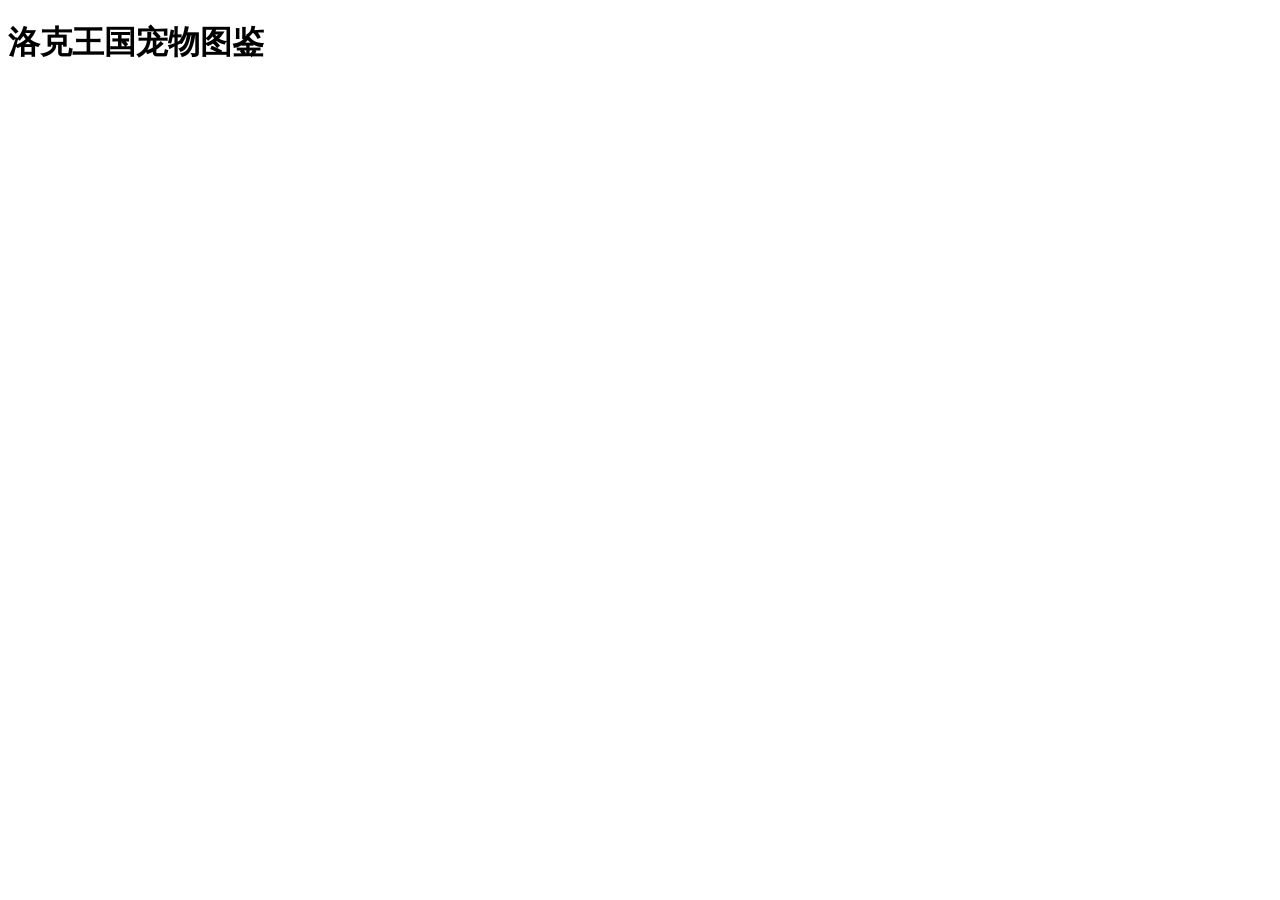
==== index.html @ 69cb430f "Add files via upload" ====
<!DOCTYPE html>
<html lang="zh-CN">
<head>
  <meta charset="UTF-8">
  <meta name="viewport" content="width=device-width, initial-scale=1.0">
  <title>洛克王国宠物图鉴</title>
  <link rel="stylesheet" href="style.css">
</head>
<body>

<script src="data/config.js"></script>
<script src="data/pets1.js"></script>
<script src="data/pets2.js"></script>
<script src="data/pets3.js"></script>

<div class="page-container">
  <div class="title-center"><h1>洛克王国宠物图鉴</h1></div>
  <div class="filter-bar" id="filterBar"></div>
  <div class="pet-grid" id="petGrid"></div>
</div>

<script>
const petList = [...petList1, ...petList2, ...petList3];
renderFilters();
renderPets(petList);

function renderFilters() {
  const bar = document.getElementById("filterBar");
  allElements.forEach(el => {
    const btn = document.createElement("button");
    btn.className = "filter-btn";

    // 给属性标签加上对应颜色
    if (el !== "全部" && elementColors[el]) {
      btn.style.backgroundColor = "#fff";
      btn.style.color = elementColors[el];
      btn.style.border = `2px solid ${elementColors[el]}`;
      // 插入图标
      btn.innerHTML = `<img src="public/icons/${el}.png" class="filter-icon">${el}`;
    } else {
      btn.textContent = el;
      btn.style.border = `2px solid #ccc`;

    }
    
    btn.onclick = () => filterPets(el);
    bar.appendChild(btn);
  });
}

function renderPets(pets) {
  const grid = document.getElementById("petGrid");
  grid.innerHTML = "";
  pets.forEach(pet => {
    const card = document.createElement("div");
    card.className = "small-card";
    const elems = Array.isArray(pet.element) ? pet.element : [pet.element];
    const bg = elems.length === 1 ? elementColors[elems[0]] : `linear-gradient(135deg, ${elementColors[elems[0]]}, ${elementColors[elems[1]]})`;

    card.innerHTML = `
    <div class="avatar-box" style="background:${bg}">
      <img class="avatar" src="public/images/${pet.id}.png" alt="${pet.name}">
    </div>
    <h3>${pet.name}</h3>
    <div style="display:flex;gap:4px;justify-content:center;margin-top:6px;flex-wrap:wrap">
      ${elems.map(e => `
      <span class="element" style="background:#f8f8f8; border:2px solid ${elementColors[e]}; color:#0e0e0e; display:inline-flex; align-items:center; gap:4px;">
        <img src="public/icons/${e}.png" class="element-icon" ">
        ${e}
      </span>
      `).join('')}
    </div>
  `;
    card.onclick = () => location.href = `detail.html?id=${pet.id}`;
    grid.appendChild(card);
  });
}

function filterPets(type) {
  if (type === "全部") return renderPets(petList);
  const filtered = petList.filter(p => {
    const el = p.element;
    return Array.isArray(el) ? el.includes(type) : el === type;
  });
  renderPets(filtered);
}
</script>
</body>
</html>
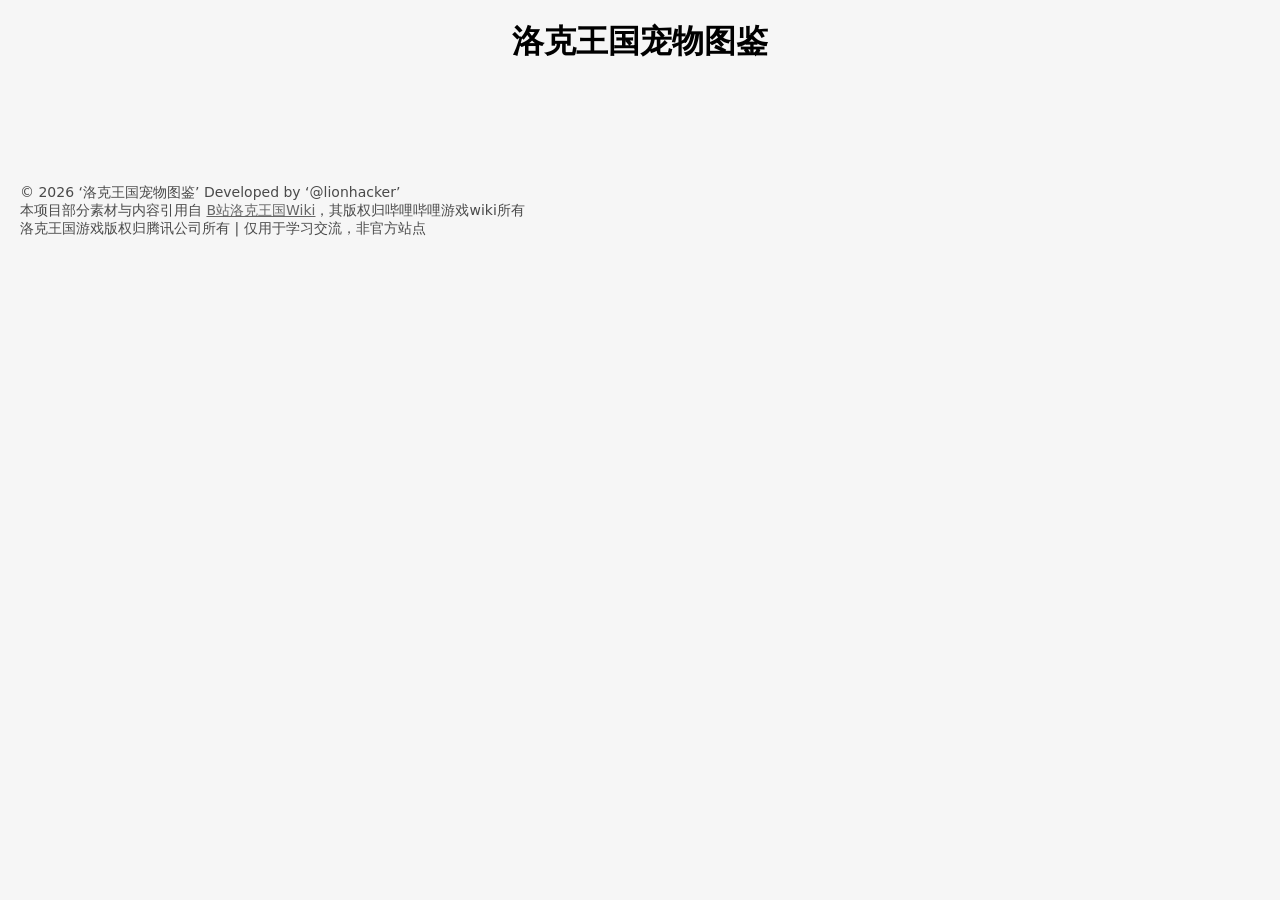
==== commit cdd5e045: "更新版权文本" ====
--- a/index.html
+++ b/index.html
@@ -12,6 +12,19 @@
 <script src="data/pets1.js"></script>
 <script src="data/pets2.js"></script>
 <script src="data/pets3.js"></script>
+<script src="data/pets4.js"></script>
+<script src="data/pets5.js"></script>
+<script src="data/pets6.js"></script>
+<script src="data/pets7.js"></script>
+<script src="data/pets8.js"></script>
+<script src="data/pets9.js"></script>
+<script src="data/pets10.js"></script>
+<script src="data/pets11.js"></script>
+<script src="data/pets12.js"></script>
+<script src="data/pets13.js"></script>
+<script src="data/pets14.js"></script>
+<script src="data/pets15.js"></script>
+
 
 <div class="page-container">
   <div class="title-center"><h1>洛克王国宠物图鉴</h1></div>
@@ -20,7 +33,9 @@
 </div>
 
 <script>
-const petList = [...petList1, ...petList2, ...petList3];
+const petList = [...petList1, ...petList2, ...petList3, ...petList4, ...petList5, ...petList6, ...petList7, ...petList8, ...petList9, ...petList10,
+  ...petList11, ...petList12, ...petList13, ...petList14, ...petList15
+];
 renderFilters();
 renderPets(petList);
 
@@ -61,6 +76,7 @@
     <div class="avatar-box" style="background:${bg}">
       <img class="avatar" src="public/images/${pet.id}.png" alt="${pet.name}">
     </div>
+    <h4>编号 #${pet.id}</h4>
     <h3>${pet.name}</h3>
     <div style="display:flex;gap:4px;justify-content:center;margin-top:6px;flex-wrap:wrap">
       ${elems.map(e => `
@@ -85,5 +101,13 @@
   renderPets(filtered);
 }
 </script>
+
+<!-- 版权声明 -->
+<footer class="footer">
+  <p>© 2026 ‘洛克王国宠物图鉴’ Developed by ‘@lionhacker’</p>
+  <p>本项目部分素材与内容引用自 <a href="https://wiki.biligame.com/rocom/" target="_blank" style="color:#666;text-decoration:underline;">B站洛克王国Wiki</a>，其版权归哔哩哔哩游戏wiki所有</p>
+  <p>洛克王国游戏版权归腾讯公司所有 | 仅用于学习交流，非官方站点</p>
+</footer>
+
 </body>
 </html>
--- a/style.css
+++ b/style.css
@@ -0,0 +1,309 @@
+* {
+    margin: 0;
+    padding: 0;
+    box-sizing: border-box;
+    font-family: system-ui, sans-serif;
+}
+
+body {
+    background: #f6f6f6;
+}
+
+.page-container {
+    max-width: 1200px;
+    margin: 0 auto;
+    padding: 20px;
+}
+
+.small-card {
+    width: 100%;
+    padding: 16px;
+    background: #fff;
+    border-radius: 16px;
+    box-shadow: 0 2px 8px rgba(0, 0, 0, .08);
+    cursor: pointer;
+    transition: .2s;
+}
+
+.small-card:hover {
+    transform: translateY(-4px);
+}
+
+.avatar {
+    width: 130px;
+    height: 130px;
+    border-radius: 16px;
+    object-fit: cover;
+    background: #fff;
+    display: block;
+}
+
+.avatar-box {
+    border-radius: 18px;
+    padding: 5px;
+    box-shadow: 0 3px 10px rgba(0, 0, 0, .15);
+    width: fit-content;
+    margin: 0 auto 12px;
+}
+
+.pet-grid {
+    display: grid;
+    grid-template-columns: repeat(auto-fill, minmax(160px, 1fr));
+    gap: 16px;
+    justify-content: center;
+}
+
+.element {
+    padding: 4px 12px;
+    border-radius: 16px;
+    color: #fff;
+    font-size: 14px;
+}
+
+.element-icon {
+  width: 18px;
+  height: 18px;
+  object-fit: contain;
+  vertical-align: middle;
+}
+
+.title-center {
+    text-align: center;
+    margin-bottom: 16px;
+}
+
+.filter-bar {
+    display: flex;
+    flex-wrap: wrap;
+    gap: 8px;
+    justify-content: center;
+    margin-bottom: 24px;
+}
+
+.filter-btn {
+    padding: 8px 16px;
+    border-radius: 20px;
+    border: none;
+    background: #f1f1f1;
+    cursor: pointer;
+    display: inline-flex;
+    align-items: center;
+    justify-content: center;
+}
+
+.filter-icon {
+  width: 24px;
+  height: 24px;
+  object-fit: contain;
+}
+
+.filter-btn:hover {
+  filter: brightness(1.15);
+  transform: scale(1.04);
+}
+
+.back-btn {
+    padding: 8px 16px;
+    border-radius: 12px;
+    border: none;
+    background: #333;
+    color: #fff;
+    cursor: pointer;
+    margin-bottom: 20px;
+    display: inline-block;
+    text-decoration: none;
+}
+
+.detail-card {
+    background: #1a1a1d;
+    color: #fff;
+    padding: 36px;
+    border-radius: 20px;
+    max-width: 860px;
+    margin: 0 auto;
+    width: 100%;
+}
+
+.pet-layout {
+    display: flex;
+    gap: 40px;
+    align-items: flex-start;
+    width: 100%;
+}
+
+.small-card h3 {
+  text-align: center;
+  width: 100%;
+  margin: 4px 0 4px;
+}
+
+.small-card h4 {
+  font-size: 14px;
+  color: #666;
+  text-align: center;
+  width: 100%;
+}
+
+.left-section {
+    flex: 1;
+    min-width: 0; /* 🔥 核心修复：让左侧可以正常缩小 */
+    width: 100%;
+}
+
+.right-section {
+    flex: 1;
+    min-width: 0; /* 🔥 核心修复：让右侧可以正常拉伸填满 */
+    width: 100%;
+}
+
+.right-section h3 {
+    width: 100%;
+    font-size: 18px;
+    margin-bottom: 12px;
+    padding-bottom: 6px;
+    border-bottom: 1px solid #444;
+}
+
+.middle-section {
+  margin-top: 30px;
+  width: 100%;
+}
+
+.middle-section h3 {
+    width: 100%;
+    font-size: 18px;
+    margin-bottom: 12px;
+    padding-bottom: 6px;
+    border-bottom: 1px solid #444;
+}
+
+.stat-grid {
+    width: 100%;
+    display: grid;
+    grid-template-columns: 1fr 1fr;
+    gap: 10px;
+    min-width: 0;
+}
+
+.stat {
+    background: #2a2a2e;
+    padding: 10px;
+    border-radius: 8px;
+    text-align: center;
+    width: 100%;
+}
+
+.name-row {
+    display: flex;
+    align-items: center;
+    justify-content: center;
+    gap: 10px;
+    margin: 12px 0;
+}
+
+.pet-name {
+    font-size: 24px;
+}
+
+.trait-box {
+    background: #2a2a2e;
+    padding: 12px;
+    border-radius: 10px;
+    width: 100%;
+    text-align: left;
+    align-items: center;
+}
+
+.trait-name {
+    font-weight: bold;
+    font-size: 16px;
+}
+
+.trait-desc {
+    font-size: 14px;
+    color: #ccc;
+    margin-top: 4px;
+}
+
+.trait-icon {
+  width: 70px;
+  height: 70px;
+  object-fit: contain;
+  vertical-align: middle;
+}
+
+.skill-list {
+    display: flex;
+    flex-direction: column;
+    gap: 10px;
+    margin-top: 10px;
+    width: 100%;
+}
+
+.skills-grid {
+  display: grid;
+  grid-template-columns: 1fr 1fr;
+  gap: 12px;
+  width: 100%;
+}
+
+.skill-item {
+    background: #2a2a2e;
+    padding: 12px;
+    border-radius: 8px;
+    width: 100%;
+    min-width: 0;
+}
+
+.skill-name {
+    font-weight: bold;
+    font-size: 15px;
+}
+
+.skill-icon {
+  width: 50px;
+  height: 50px;
+  object-fit: contain;
+  vertical-align: middle;
+}
+
+.skill-desc {
+    font-size: 12px;
+    color: #ccc;
+    margin-top: 4px;
+}
+
+.footer {
+    text-align: left;
+    padding: 20px;
+    color: #4a4a4a;
+    margin-top: 40px;
+    font-size: 14px;
+}
+
+@media (max-width: 768px) {
+    .pet-layout {
+        flex-direction: column;
+        align-items: center;
+        width: 100%;
+    }
+
+    .stat-grid {
+        grid-template-columns: 1fr 1fr; /* 保持两列，不变成一列 */
+        width: 100%;
+    }
+
+    .detail-card {
+        padding: 20px;
+        width: 100%;
+    }
+
+    .left-section,
+    .right-section {
+        width: 100%;
+    }
+
+    .skills-grid {
+        grid-template-columns: 1fr; /* 小屏幕下技能列表改为单列 */
+    }
+}
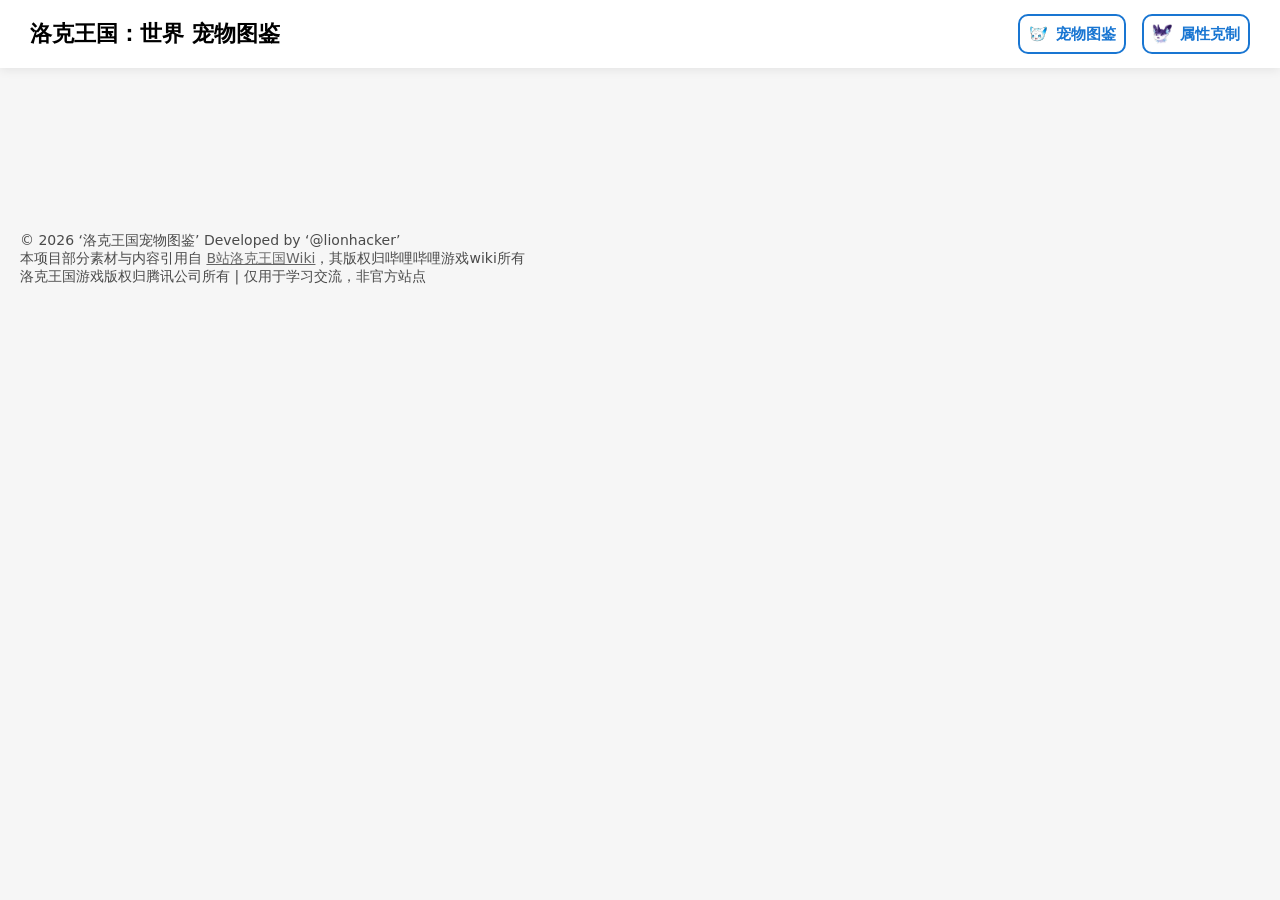
==== commit 1e5796fa: "Fix HTML encoding and update favicon paths" ====
--- a/index.html
+++ b/index.html
@@ -3,62 +3,77 @@
 <head>
   <meta charset="UTF-8">
   <meta name="viewport" content="width=device-width, initial-scale=1.0">
-  <title>洛克王国宠物图鉴</title>
+  <title>洛克王国：世界 宠物图鉴</title>
   <link rel="stylesheet" href="style.css">
+
+  <!-- favicon 小图标 -->
+  <link rel="icon" href="public/leologo/leo_favicon.png" type="image/png">
+  <link rel="shortcut icon" href="public/leologo/leo_favicon.png" type="image/png">
+
 </head>
 <body>
 
-<script src="data/config.js"></script>
-<script src="data/pets1.js"></script>
-<script src="data/pets2.js"></script>
-<script src="data/pets3.js"></script>
-<script src="data/pets4.js"></script>
-<script src="data/pets5.js"></script>
-<script src="data/pets6.js"></script>
-<script src="data/pets7.js"></script>
-<script src="data/pets8.js"></script>
-<script src="data/pets9.js"></script>
-<script src="data/pets10.js"></script>
-<script src="data/pets11.js"></script>
-<script src="data/pets12.js"></script>
-<script src="data/pets13.js"></script>
-<script src="data/pets14.js"></script>
-<script src="data/pets15.js"></script>
+<!-- 顶部导航：左侧标题 + 右侧菜单 -->
+<div class="top-bar">
+  <h1>洛克王国：世界 宠物图鉴</h1>
 
+  <div class="top-menu">
+    <button class="top-menu-btn" onclick="location.href='index.html'">
+      <img src="public/leologo/pet_icon.png" class="menu-icon" alt="图鉴">
+      宠物图鉴
+    </button>
+    <button class="top-menu-btn" onclick="location.href='weakness.html'">
+       <img src="public/leologo/element_icon.png" class="menu-icon">属性克制
+    </button>
+  </div>
+</div>
 
-<div class="page-container">
-  <div class="title-center"><h1>洛克王国宠物图鉴</h1></div>
-  <div class="filter-bar" id="filterBar"></div>
-  <div class="pet-grid" id="petGrid"></div>
+<!-- 内容区域 -->
+<div class="content">
+  <div class="page-container">
+    <div class="filter-bar" id="filterBar"></div>
+    <div class="pet-grid" id="petGrid"></div>
+  </div>
 </div>
+
+<script src="load-pets.js"></script>
 
 <script>
 const petList = [...petList1, ...petList2, ...petList3, ...petList4, ...petList5, ...petList6, ...petList7, ...petList8, ...petList9, ...petList10,
-  ...petList11, ...petList12, ...petList13, ...petList14, ...petList15
+  ...petList11, ...petList12, ...petList13, ...petList14, ...petList15, ...petList16, ...petList17, ...petList18, ...petList19, ...petList20
 ];
 renderFilters();
 renderPets(petList);
 
 function renderFilters() {
   const bar = document.getElementById("filterBar");
+  // 先清空
+  bar.innerHTML = "";
+
   allElements.forEach(el => {
     const btn = document.createElement("button");
     btn.className = "filter-btn";
 
-    // 给属性标签加上对应颜色
     if (el !== "全部" && elementColors[el]) {
       btn.style.backgroundColor = "#fff";
       btn.style.color = elementColors[el];
       btn.style.border = `2px solid ${elementColors[el]}`;
-      // 插入图标
       btn.innerHTML = `<img src="public/icons/${el}.png" class="filter-icon">${el}`;
     } else {
       btn.textContent = el;
       btn.style.border = `2px solid #ccc`;
+    }
 
-    }
-    
-    btn.onclick = () => filterPets(el);
+    // 👇 点击切换 active（单选逻辑，同一时间只有一个选中）
+    btn.onclick = () => {
+      // 先清空所有 active
+      document.querySelectorAll(".filter-btn").forEach(b => b.classList.remove("active"));
+      // 给当前按钮加 active
+      btn.classList.add("active");
+      // 执行原来的筛选
+      filterPets(el);
+    };
+
     bar.appendChild(btn);
   });
 }
@@ -81,7 +96,7 @@
     <div style="display:flex;gap:4px;justify-content:center;margin-top:6px;flex-wrap:wrap">
       ${elems.map(e => `
       <span class="element" style="background:#f8f8f8; border:2px solid ${elementColors[e]}; color:#0e0e0e; display:inline-flex; align-items:center; gap:4px;">
-        <img src="public/icons/${e}.png" class="element-icon" ">
+        <img src="public/icons/${e}.png" class="element-icon">
         ${e}
       </span>
       `).join('')}
@@ -110,4 +125,4 @@
 </footer>
 
 </body>
-</html>+</html>
--- a/style.css
+++ b/style.css
@@ -1,3 +1,6 @@
+/* ====================================== */
+/* 全局基础样式 */
+/* ====================================== */
 * {
     margin: 0;
     padding: 0;
@@ -6,15 +9,79 @@
 }
 
 body {
-    background: #f6f6f6;
-}
-
+    background: #f6f6f6; /* 页面整体背景色 */
+}
+
+/* 页面最大宽度容器（居中） */
 .page-container {
     max-width: 1200px;
     margin: 0 auto;
     padding: 20px;
 }
 
+/* ====================================== */
+/* 顶部导航栏（左侧标题 + 右侧菜单） */
+/* ====================================== */
+.top-bar {
+    display: flex;
+    justify-content: space-between; /* 左右分开 */
+    align-items: center;
+    padding: 14px 30px;
+    background: #fff;
+    box-shadow: 0 2px 10px rgba(0, 0, 0, 0.08);
+    position: sticky; /* 顶部悬浮 */
+    top: 0;
+    z-index: 99;
+}
+
+.top-bar h1 {
+    font-size: 22px;
+    margin: 0;
+}
+
+/* 顶部右侧菜单 */
+.top-menu {
+    display: flex;
+    align-items: center;
+    gap: 16px;
+}
+
+.top-menu-btn {
+  display: flex;
+  align-items: center;
+  gap: 8px;
+  padding: 8px;
+  background: #fff;
+  border: 2px solid #1976d2;
+  color: #1976d2;
+  border-radius: 10px;
+  font-weight: bold;
+  font-size: 15px;
+  cursor: pointer;
+  white-space: nowrap;
+}
+.top-menu-btn:hover {
+  background: #f0f7ff;
+}
+
+.menu-icon {
+    width: 20px;
+    height: 20px;
+    object-fit: contain;
+}
+
+/* ====================================== */
+/* 主页内容区域 */
+/* ====================================== */
+.content {
+    flex: 1;
+    padding: 20px;
+    overflow: auto;
+}
+
+/* ====================================== */
+/* 宠物卡片样式 */
+/* ====================================== */
 .small-card {
     width: 100%;
     padding: 16px;
@@ -26,9 +93,10 @@
 }
 
 .small-card:hover {
-    transform: translateY(-4px);
-}
-
+    transform: translateY(-4px); /* 悬浮上移效果 */
+}
+
+/* 宠物图片 */
 .avatar {
     width: 130px;
     height: 130px;
@@ -38,6 +106,7 @@
     display: block;
 }
 
+/* 宠物图片外框 */
 .avatar-box {
     border-radius: 18px;
     padding: 5px;
@@ -46,6 +115,7 @@
     margin: 0 auto 12px;
 }
 
+/* 宠物卡片网格布局 */
 .pet-grid {
     display: grid;
     grid-template-columns: repeat(auto-fill, minmax(160px, 1fr));
@@ -53,6 +123,24 @@
     justify-content: center;
 }
 
+/* 卡片标题 */
+.small-card h3 {
+    text-align: center;
+    width: 100%;
+    margin: 4px 0 4px;
+}
+
+/* 卡片编号 */
+.small-card h4 {
+    font-size: 14px;
+    color: #666;
+    text-align: center;
+    width: 100%;
+}
+
+/* ====================================== */
+/* 属性标签样式 */
+/* ====================================== */
 .element {
     padding: 4px 12px;
     border-radius: 16px;
@@ -61,17 +149,15 @@
 }
 
 .element-icon {
-  width: 18px;
-  height: 18px;
-  object-fit: contain;
-  vertical-align: middle;
-}
-
-.title-center {
-    text-align: center;
-    margin-bottom: 16px;
-}
-
+    width: 18px;
+    height: 18px;
+    object-fit: contain;
+    vertical-align: middle;
+}
+
+/* ====================================== */
+/* 筛选栏样式 */
+/* ====================================== */
 .filter-bar {
     display: flex;
     flex-wrap: wrap;
@@ -82,6 +168,7 @@
 
 .filter-btn {
     padding: 8px 16px;
+    font-size: 14px;
     border-radius: 20px;
     border: none;
     background: #f1f1f1;
@@ -91,17 +178,26 @@
     justify-content: center;
 }
 
+.filter-btn.active {
+  filter: brightness(1.2);
+  transform: scale(1.08);
+  box-shadow: 0 0 12px currentColor;
+}
+
 .filter-icon {
-  width: 24px;
-  height: 24px;
-  object-fit: contain;
+    width: 24px;
+    height: 24px;
+    object-fit: contain;
 }
 
 .filter-btn:hover {
-  filter: brightness(1.15);
-  transform: scale(1.04);
-}
-
+    filter: brightness(1.15);
+    transform: scale(1.04);
+}
+
+/* ====================================== */
+/* 宠物详情页 整体样式 */
+/* ====================================== */
 .back-btn {
     padding: 8px 16px;
     border-radius: 12px;
@@ -114,16 +210,18 @@
     text-decoration: none;
 }
 
+/* 详情页黑色卡片 */
 .detail-card {
     background: #1a1a1d;
     color: #fff;
     padding: 36px;
     border-radius: 20px;
-    max-width: 860px;
+    max-width: 960px;
     margin: 0 auto;
     width: 100%;
 }
 
+/* 详情页布局：左右分栏 */
 .pet-layout {
     display: flex;
     gap: 40px;
@@ -131,32 +229,21 @@
     width: 100%;
 }
 
-.small-card h3 {
-  text-align: center;
-  width: 100%;
-  margin: 4px 0 4px;
-}
-
-.small-card h4 {
-  font-size: 14px;
-  color: #666;
-  text-align: center;
-  width: 100%;
-}
-
 .left-section {
     flex: 1;
-    min-width: 0; /* 🔥 核心修复：让左侧可以正常缩小 */
+    min-width: 0;
     width: 100%;
 }
 
 .right-section {
     flex: 1;
-    min-width: 0; /* 🔥 核心修复：让右侧可以正常拉伸填满 */
-    width: 100%;
-}
-
-.right-section h3 {
+    min-width: 0;
+    width: 100%;
+}
+
+.left-section h3,
+.right-section h3,
+.middle-section h3 {
     width: 100%;
     font-size: 18px;
     margin-bottom: 12px;
@@ -164,35 +251,9 @@
     border-bottom: 1px solid #444;
 }
 
-.middle-section {
-  margin-top: 30px;
-  width: 100%;
-}
-
-.middle-section h3 {
-    width: 100%;
-    font-size: 18px;
-    margin-bottom: 12px;
-    padding-bottom: 6px;
-    border-bottom: 1px solid #444;
-}
-
-.stat-grid {
-    width: 100%;
-    display: grid;
-    grid-template-columns: 1fr 1fr;
-    gap: 10px;
-    min-width: 0;
-}
-
-.stat {
-    background: #2a2a2e;
-    padding: 10px;
-    border-radius: 8px;
-    text-align: center;
-    width: 100%;
-}
-
+/* ====================================== */
+/* 宠物名称 + 属性行 */
+/* ====================================== */
 .name-row {
     display: flex;
     align-items: center;
@@ -205,6 +266,9 @@
     font-size: 24px;
 }
 
+/* ====================================== */
+/* 特性（天赋）模块 */
+/* ====================================== */
 .trait-box {
     background: #2a2a2e;
     padding: 12px;
@@ -226,25 +290,103 @@
 }
 
 .trait-icon {
-  width: 70px;
-  height: 70px;
-  object-fit: contain;
-  vertical-align: middle;
-}
-
-.skill-list {
+    width: 70px;
+    height: 70px;
+    object-fit: contain;
+    vertical-align: middle;
+}
+
+/* ====================================== */
+/* 种族值 3D 雷达图 */
+/* ====================================== */
+.stat-radar-3d {
+    position: relative;
+    width: 100%;
+    height: 220px;
     display: flex;
-    flex-direction: column;
-    gap: 10px;
-    margin-top: 10px;
+    align-items: center;
+    justify-content: center;
+    background: #2a2a2e;
+    border-radius: 20px;
+    margin-bottom: 20px;
+}
+
+/* 六边形网格线 */
+.radar-grid {
+    position: absolute;
+    width: 150px;
+    height: 150px;
+    background: repeating-conic-gradient(#8b8b8b 0 1deg, transparent 1deg 60deg);
+    -webkit-mask: radial-gradient(circle 1px, transparent 99%, #fff 100%);
+    mask: radial-gradient(circle 1px, transparent 99%, #fff 100%);
+    border-radius: 50%;
+    border: 2px solid #8b8b8b;
+    z-index: 1;
+}
+
+/* 蓝色属性覆盖区域 */
+.radar-area {
+    position: absolute;
+    width: 120px;
+    height: 120px;
+    clip-path: polygon(
+        50% calc(50% - var(--hp)),
+        calc(50% + var(--mat)*0.866) calc(50% - var(--mat)*0.5),
+        calc(50% + var(--mdf)*0.866) calc(50% + var(--mdf)*0.5),
+        50% calc(50% + var(--spd)),
+        calc(50% - var(--def)*0.866) calc(50% + var(--def)*0.5),
+        calc(50% - var(--atk)*0.866) calc(50% - var(--atk)*0.5)
+    );
+    background: #4a9eff;
+    opacity: 0.6;
+    z-index: 2;
+}
+
+/* 雷达图标注（血量、攻击等） */
+.radar-label {
+    position: absolute;
+    font-size: 14px;
+    color: #dddddd;
+    font-weight: 500;
+    z-index: 3;
+    transform: translate(-50%, -50%);
+    white-space: nowrap;
+    width: max-content;
+}
+
+.label-hp  { top: 7.5%; left: 50%; }
+.label-mat { top: 27.5%; left: 72.5%; }
+.label-mdf { top: 72.5%; left: 72.5%; }
+.label-spd { top: 92.5%; left: 50%; }
+.label-def { top: 72.5%; left: 27.5%; }
+.label-atk { top: 27.5%; left: 27.5%; }
+
+/* 种族值下方数字长条 */
+.stat-numbers-bar {
+    background: #2a2a2e;
+    padding: 10px 12px;
+    border-radius: 10px;
+    display: flex;
+    justify-content: space-between;
+    flex-wrap: wrap;
+    gap: 6px;
+    font-size: 13px;
+    color: #eee;
+}
+
+/* ====================================== */
+/* 技能列表样式 */
+/* ====================================== */
+.middle-section {
+    margin-top: 30px;
     width: 100%;
 }
 
 .skills-grid {
-  display: grid;
-  grid-template-columns: 1fr 1fr;
-  gap: 12px;
-  width: 100%;
+    display: grid;
+    grid-template-columns: 1fr 1fr;
+    gap: 12px;
+    width: 100%;
 }
 
 .skill-item {
@@ -261,10 +403,10 @@
 }
 
 .skill-icon {
-  width: 50px;
-  height: 50px;
-  object-fit: contain;
-  vertical-align: middle;
+    width: 50px;
+    height: 50px;
+    object-fit: contain;
+    vertical-align: middle;
 }
 
 .skill-desc {
@@ -273,6 +415,157 @@
     margin-top: 4px;
 }
 
+/* ====================================== */
+/* 属性克制页面专用样式 */
+/* ====================================== */
+.weakness-layout {
+  display: flex;
+  width: 100%;
+  min-height: 80vh;
+  border-radius: 20px;
+  overflow: hidden;
+}
+
+/* 左侧 30% */
+.weakness-left {
+  width: 30%;
+  background: #1a1a1d;
+  color: #fff;
+  padding: 20px;
+  border-right: 2px solid #333;
+  padding: 20px;
+  box-sizing: border-box;
+}
+
+/* 右侧 70% */
+.weakness-right {
+  width: 70%;
+  background: #111;
+  display: flex;
+  align-items: center;
+  justify-content: center;
+  position: relative;
+  padding: 20px;
+  box-sizing: border-box;
+}
+
+
+/* 进攻/防守切换 */
+.mode-bar {
+  margin: 16px 0;
+}
+.mode-btn {
+  padding: 8px 16px;
+  margin: 0 4px;
+  border-radius: 8px;
+  border: 1px solid #666;
+  background: #2a2a2e;
+  color: #fff;
+  cursor: pointer;
+}
+.mode-btn.active {
+  background: #ff9f43;
+}
+
+/* 克制说明 */
+.legend {
+  position: absolute;
+  top: 10px;
+  left: 15px;
+  display: flex;
+  gap: 14px;
+  font-size: 14px;
+  color: #e5e5e5;
+  z-index: 10;
+  border: 1px solid #666;
+  padding: 4px 8px;
+  border-radius: 8px;
+}
+.legend-item {
+  display: flex;
+  align-items: center;
+  gap: 6px;
+}
+.line {
+  width: 16px;
+  height: 3px;
+  border-radius: 2px;
+}
+.line.very {
+  background: #ff4444;
+}
+.line.not {
+  background: #33bb55;
+}
+
+/* 环形布局容器 */
+.circle-wrap {
+  width: 100%;
+  height: 100%;
+  aspect-ratio: 1 / 1;
+  position: relative;
+  flex-shrink: 0;
+}
+.circle-center {
+  position: absolute;
+  left: 50%;
+  top: 50%;
+  width: 80px;
+  height: 80px;
+  transform: translate(-50%, -50%);
+  display: flex;
+  align-items: center;
+  justify-content: center;
+}
+.center-img {
+  width: 100%;
+  height: 100%;
+  object-fit: contain;
+}
+.circle-item {
+  position: absolute;
+  width: 70px;
+  height: 70px;
+  transform: translate(-50%, -50%);
+}
+
+/* 箭头线条基础样式 */
+.arrow {
+  position: absolute;
+  width: 2px;
+}
+
+/* 克制箭头：红色 */
+.arrow.very-effective {
+  background: #ff5252;
+}
+/* 抵抗箭头：绿色 */
+.arrow.not-effective {
+  background: #4cd964;
+}
+
+/* 箭头三角（统一样式） */
+.arrow-head {
+  position: absolute;
+  top: 0;
+  left: -4px;
+  width: 0;
+  height: 0;
+  border-left: 5px solid transparent;
+  border-right: 5px solid transparent;
+}
+/* 红色箭头头 */
+.arrow-head.very-effective {
+  border-top: 10px solid #ff5252;
+}
+/* 绿色箭头头 */
+.arrow-head.not-effective {
+  border-top: 10px solid #4cd964;
+}
+
+/* ====================================== */
+/* 底部版权信息 */
+/* ====================================== */
 .footer {
     text-align: left;
     padding: 20px;
@@ -281,6 +574,10 @@
     font-size: 14px;
 }
 
+
+/* ====================================== */
+/* 移动端响应式适配 */
+/* ====================================== */
 @media (max-width: 768px) {
     .pet-layout {
         flex-direction: column;
@@ -288,14 +585,8 @@
         width: 100%;
     }
 
-    .stat-grid {
-        grid-template-columns: 1fr 1fr; /* 保持两列，不变成一列 */
-        width: 100%;
-    }
-
     .detail-card {
         padding: 20px;
-        width: 100%;
     }
 
     .left-section,
@@ -304,6 +595,16 @@
     }
 
     .skills-grid {
-        grid-template-columns: 1fr; /* 小屏幕下技能列表改为单列 */
+        grid-template-columns: 1fr;
+    }
+
+    .weakness-layout {
+    flex-direction: column;
+    min-height: unset;
+    }
+
+    .weakness-left,
+    .weakness-right {
+        width: 100%;
     }
 }
